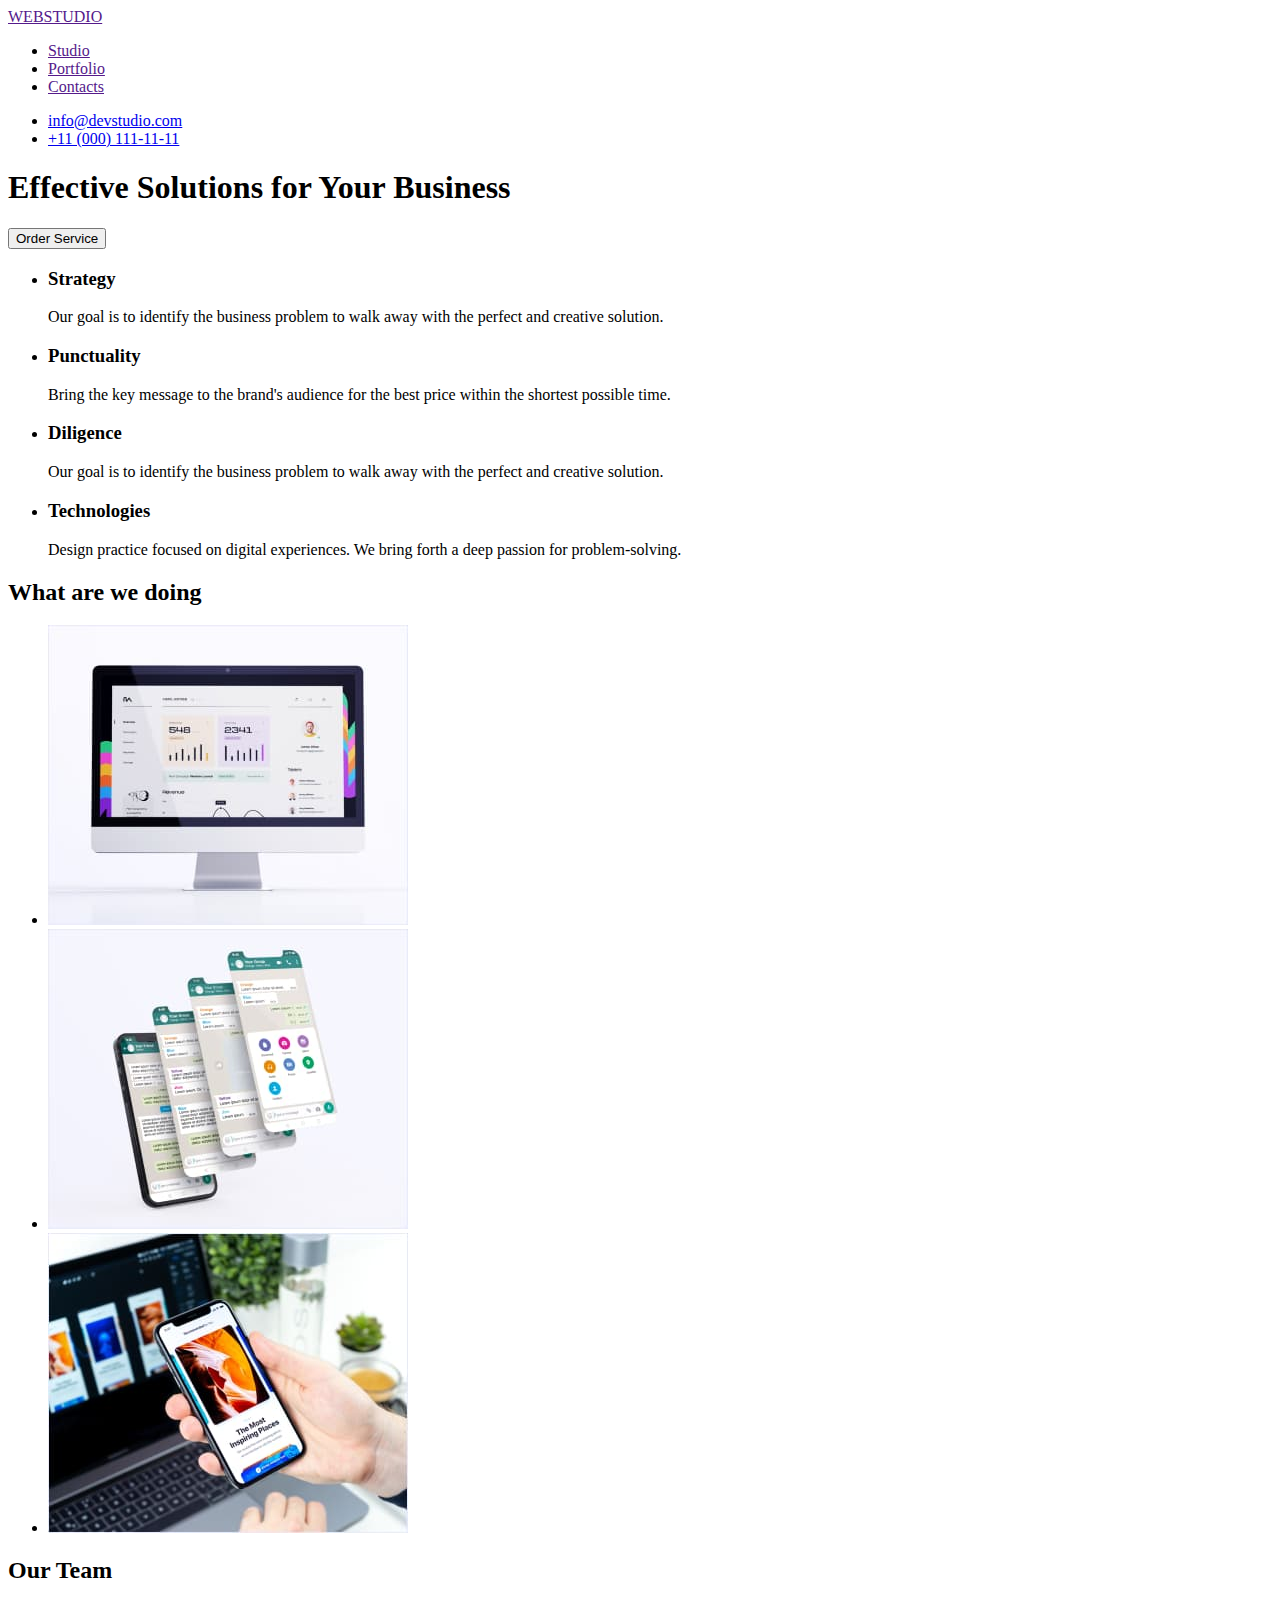
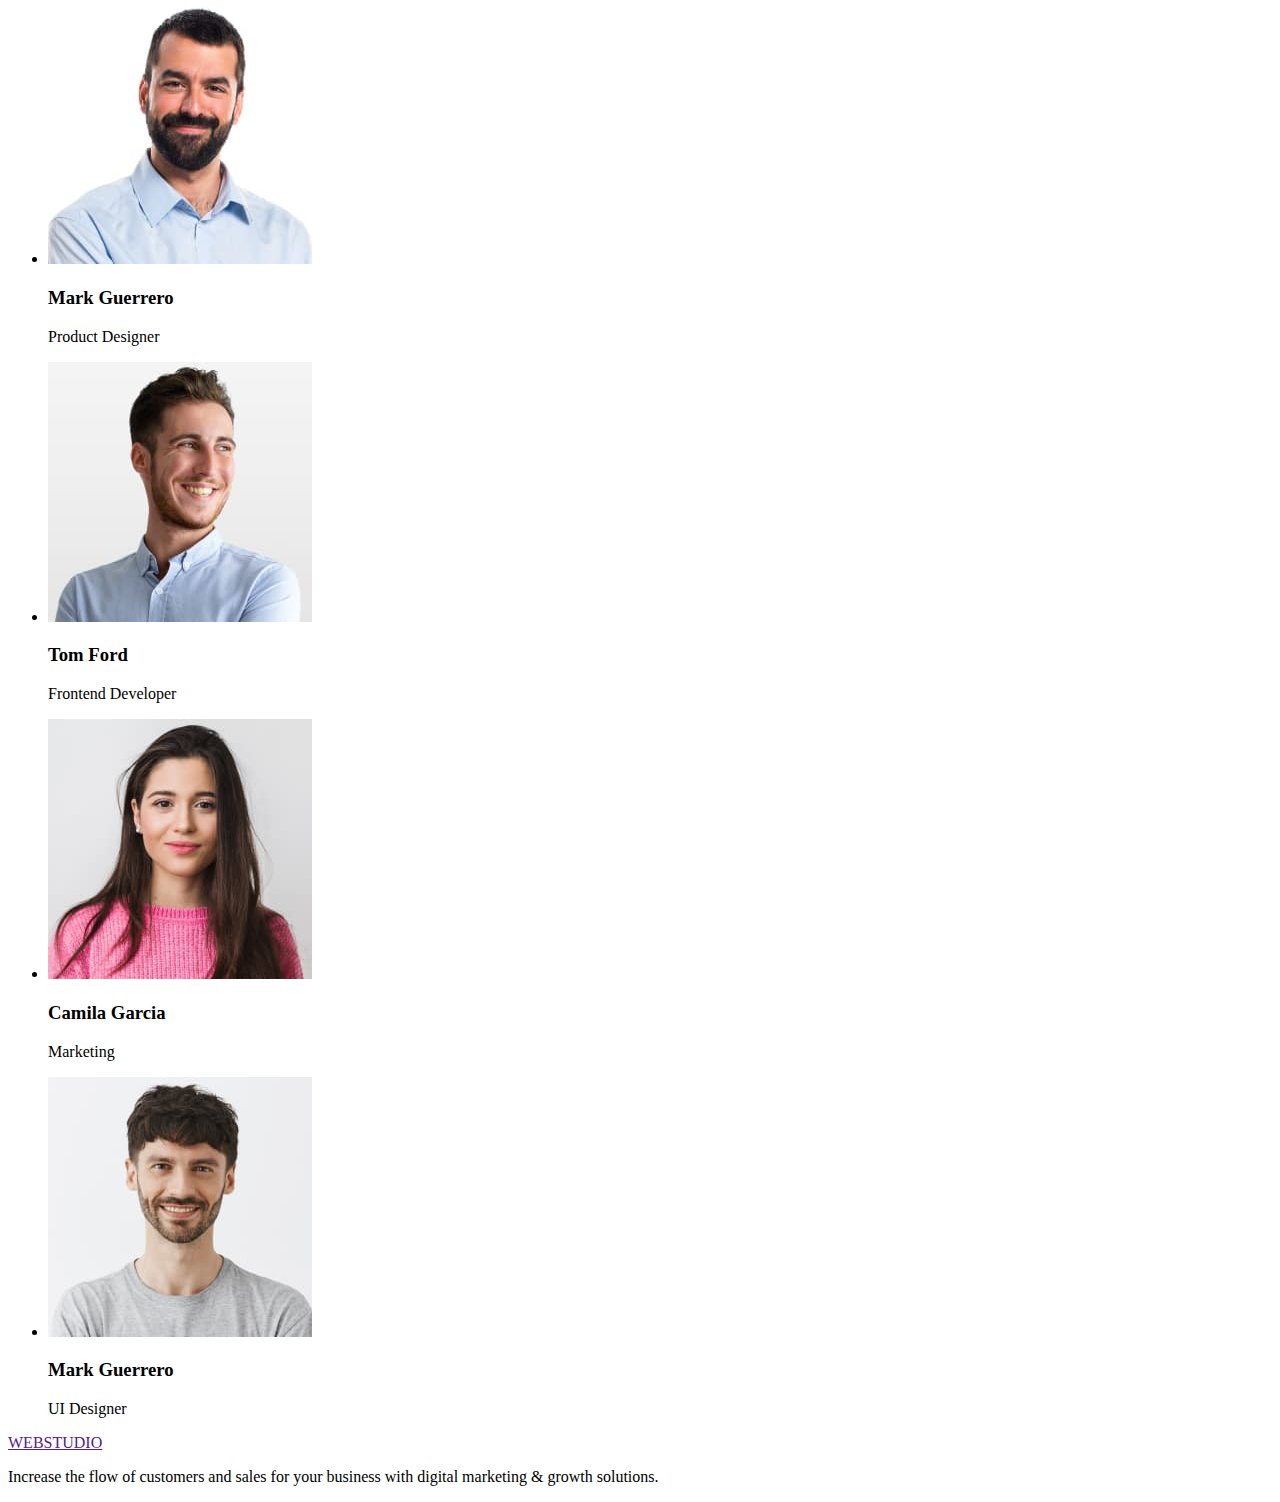
==== index.html @ a6e44396 "скопировала hw1" ====
<!DOCTYPE html>
<html lang="en">
<head>
    <meta charset="UTF-8">
    <meta http-equiv="X-UA-Compatible" content="IE=edge">
    <meta name="viewport" content="width=device-width, initial-scale=1.0">
    <title>WEBSTUDIO</title>
</head>
<body>
    <header>
        <nav>
            <a href="">WEBSTUDIO</a>
            <ul>
                <li><a href="">Studio</a></li>
                <li> <a href="">Portfolio</a></li>
                <li><a href="">Contacts</a></li>
            </ul>
        </nav>
        <ul>
           <li><a href="mailto:info@devstudio.com">info@devstudio.com</a></li>
           <li><a href="tel:+11(000)111-11-11">+11 (000) 111-11-11</a></li> 
        </ul>
    </header>
    <main>
        <section>
            <h1>Effective Solutions for Your Business</h1>
            <button type="button">Order Service</button>
        </section>
        <section>
            <h2 hidden>Quality</h2>
           <ul>
            <li>
                <h3>Strategy</h3>
                <p>Our goal is to identify the business
                    problem to walk away with the perfect and creative solution. </p>
            </li>
            <li>
                <h3>Punctuality</h3>
                <p>Bring the key message to the brand's audience for the best price within the shortest possible time. </p>
            </li>
            <li>
                <h3>Diligence</h3>
                <p>Our goal is to identify the business
                    problem to walk away with the perfect and creative solution. </p>
            </li>
            <li>
                <h3>Technologies</h3>
                <p>Design practice focused on digital experiences. We bring forth a deep passion for problem-solving. </p>
            </li>
           </ul>
        </section>
        <section>
            <h2>What are we doing</h2>
            <ul>
                <li> <img src="./images/img.jpg" alt="computer"  width="360" height="300" > </li>
                <li> <img src="./images/img1.jpg" alt="phone"    width="360" height="300" > </li>
                <li> <img src="./images/img2.jpg" alt="devices"  width="360" height="300" > </li>
            </ul>
        </section>
        <section>
            <h2>Our Team </h2>
            <ul>
                <li><img src="./images/img3.jpg" alt="Photo by Mark Guerrero" width="264" height="260">
                <h3>Mark Guerrero</h3> <p>Product Designer</p></li>
                <li><img src="./images/img4.jpg" alt="Photo by Tom Ford" width="264" height="260"> 
                <h3>Tom Ford</h3> <p>Frontend Developer</p></li>
                <li><img src="./images/img5.jpg" alt="Photo by Camila Garcia" width="264" height="260">
                <h3>Camila Garcia</h3> <p>Marketing</p></li>
                <li><img src="./images/img6.jpg" alt="Photo by Mark Guerrero" width="264" height="260">
                <h3>Mark Guerrero</h3> <p>UI Designer</p></li>
            </ul>
        </section>
    </main>
    <footer>
        <a href="">WEBSTUDIO</a>
        <p>Increase the flow of customers and sales for your business with digital marketing & growth solutions.</p>
    </footer>
</body>
</html>
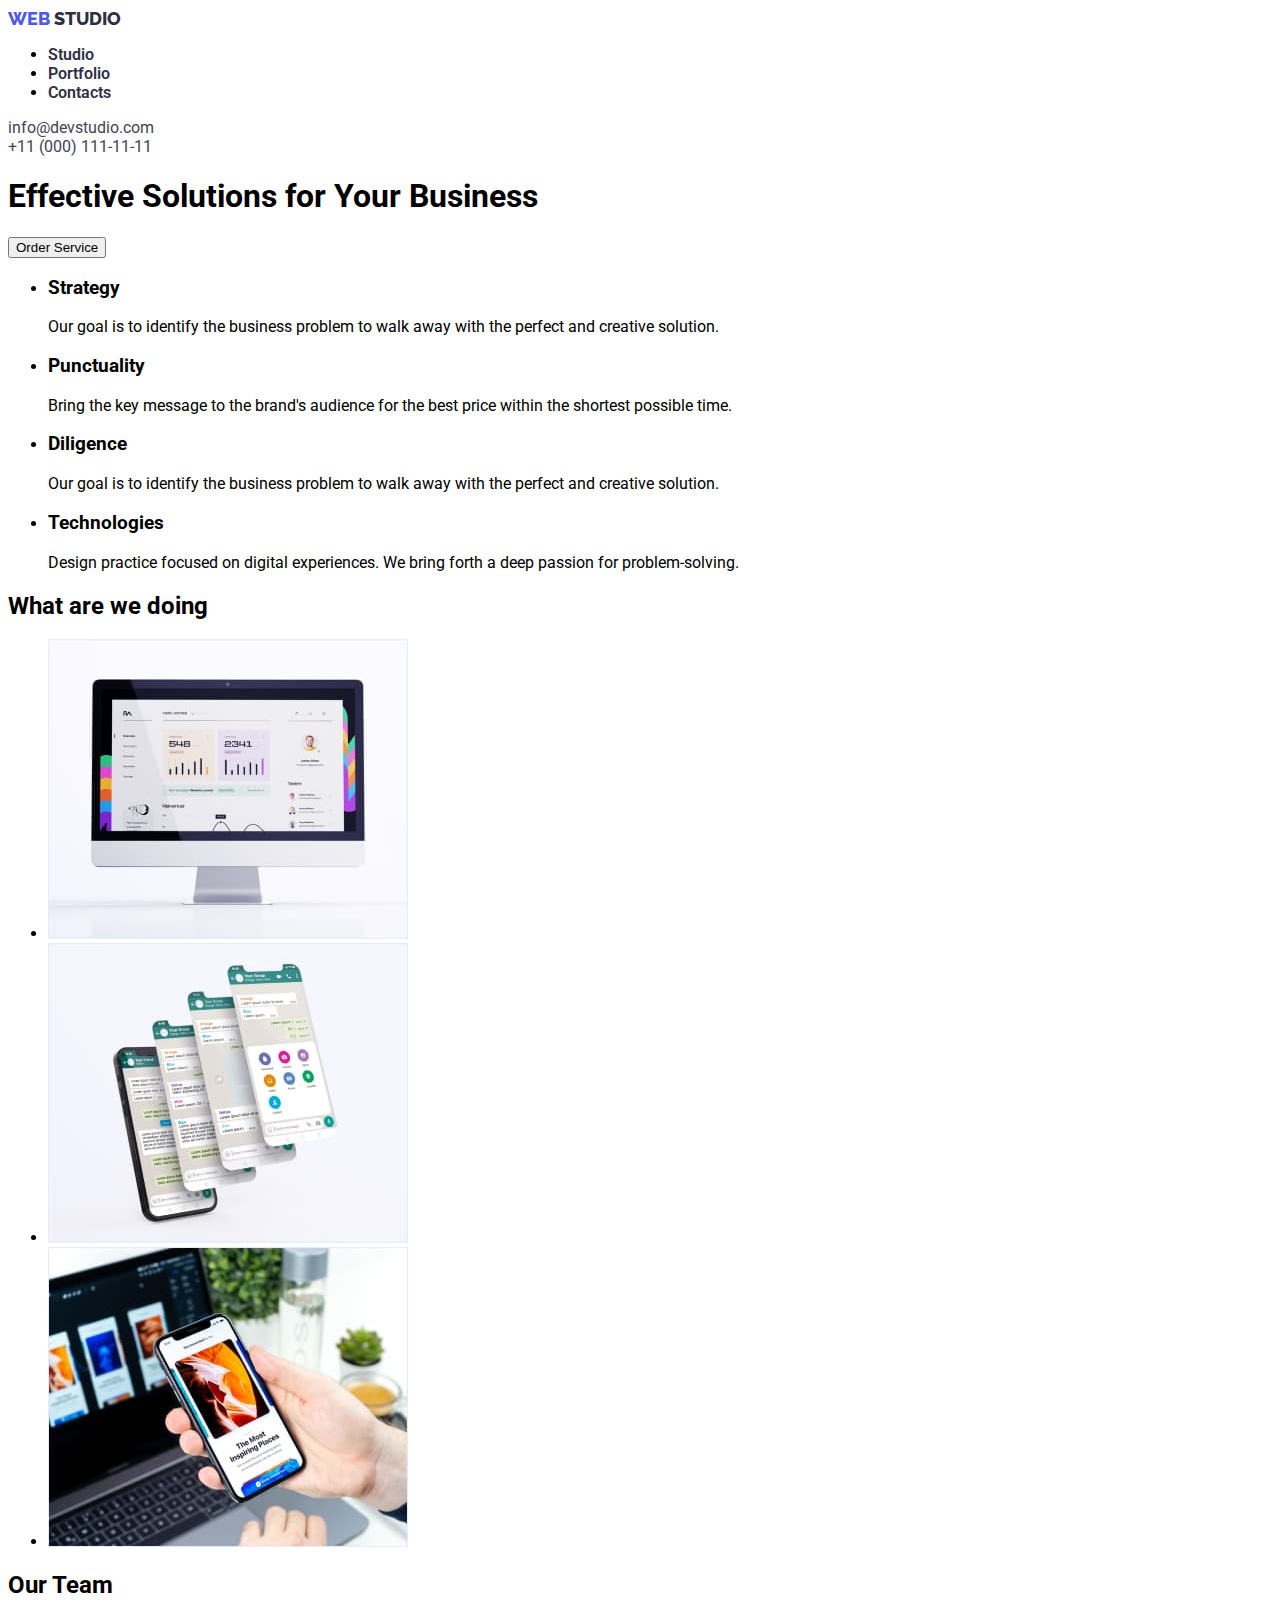
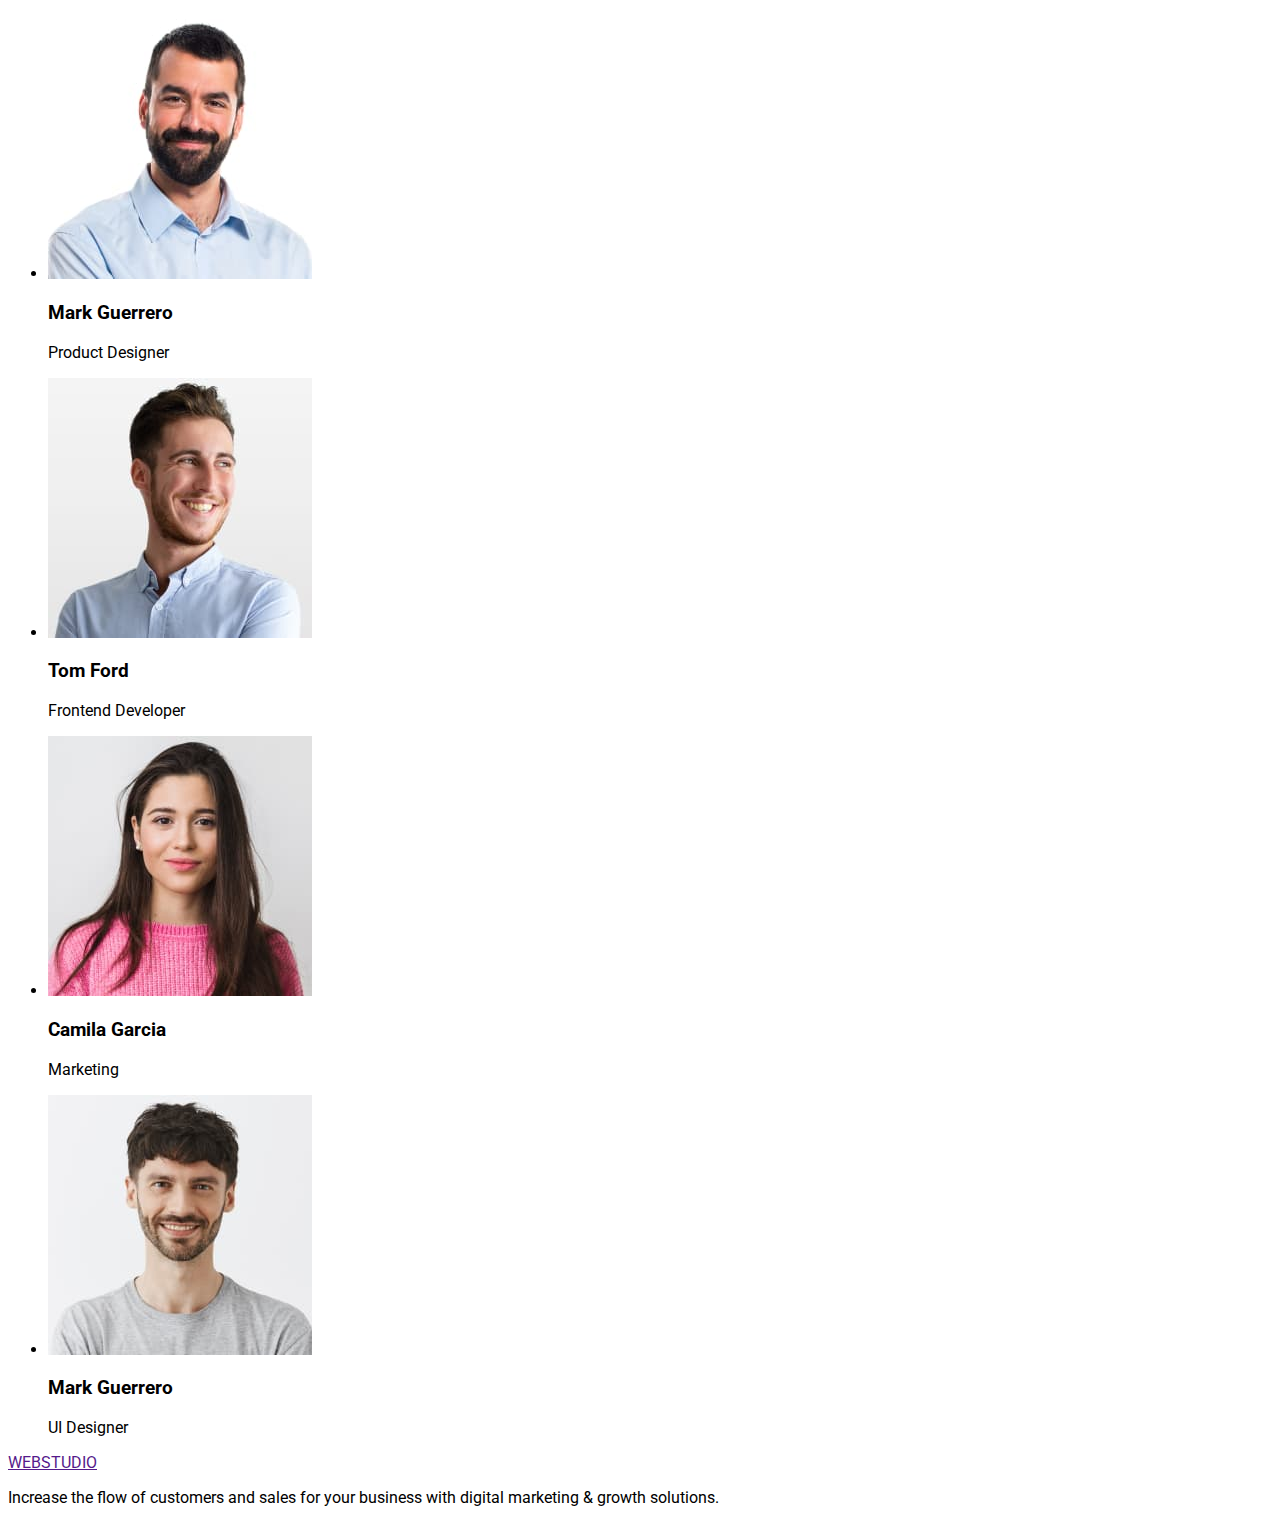
==== commit 09348033: "Создание css файла" ====
--- a/index.html
+++ b/index.html
@@ -5,25 +5,29 @@
     <meta http-equiv="X-UA-Compatible" content="IE=edge">
     <meta name="viewport" content="width=device-width, initial-scale=1.0">
     <title>WEBSTUDIO</title>
+    <link rel="stylesheet" href="./css/styles.css">
+    <link rel="preconnect" href="https://fonts.googleapis.com">
+<link rel="preconnect" href="https://fonts.gstatic.com" crossorigin>
+<link href="https://fonts.googleapis.com/css2?family=Raleway:wght@700&family=Roboto:wght@400;700&display=swap" rel="stylesheet">
 </head>
 <body>
     <header>
-        <nav>
-            <a href="">WEBSTUDIO</a>
-            <ul>
-                <li><a href="">Studio</a></li>
-                <li> <a href="">Portfolio</a></li>
-                <li><a href="">Contacts</a></li>
+        <nav >
+            <a href="" class="navigation-link"><span class="accent">WEB</span> STUDIO</a>
+            <ul >
+                <li><a href="" class="navigation">Studio</a></li>
+                <li> <a href="" class="navigation">Portfolio</a></li>
+                <li><a href="" class="navigation">Contacts</a></li>
             </ul>
-        </nav>
-        <ul>
-           <li><a href="mailto:info@devstudio.com">info@devstudio.com</a></li>
-           <li><a href="tel:+11(000)111-11-11">+11 (000) 111-11-11</a></li> 
+        </nav
+        <ul class="mail">
+           <li><a href="mailto:info@devstudio.com" class="mail-link">info@devstudio.com</a></li>
+           <li><a href="tel:+11(000)111-11-11" class="mail-link">+11 (000) 111-11-11</a></li> 
         </ul>
     </header>
     <main>
-        <section>
-            <h1>Effective Solutions for Your Business</h1>
+        <section class="primary">
+            <h1 class="primary-tittle">Effective Solutions for Your Business</h1>
             <button type="button">Order Service</button>
         </section>
         <section>
--- a/css/styles.css
+++ b/css/styles.css
@@ -0,0 +1,49 @@
+:root{
+    --background-color:#FFFFFF;
+    --primary-color: #2E2F42;
+    --secondary-color:#434455;
+}
+
+
+
+body{
+    font-family: 'Roboto', sans-serif;
+background-color: var(--background-color);
+list-style: none;
+}
+.navigation{
+font-weight: 600;
+font-size: 16px;
+line-height: 1,5;
+color: var(--primary-color);
+list-style: none;
+text-decoration: none;
+}
+.navigation-link{
+    font-family: 'Raleway';
+    font-weight: 800;
+    font-size: 18px;
+    line-height: 1,3;
+    color: var(--primary-color);
+    text-decoration: none;
+}
+.accent{
+    font-family: 'Raleway';
+    font-weight: 800;
+    font-size: 18px;
+    line-height: 1,3;
+    color: #4D5AE5;
+}
+.mail-link{
+    font-weight: 400;
+font-size: 16px;
+line-height: 1,5px;
+color: var(--secondary-color);
+text-decoration: none;
+}
+.primary>.primary-tittle:{
+    color: var(--background-color);
+    font-weight: 600;
+font-size: 56px;
+line-height: 1,07;
+}
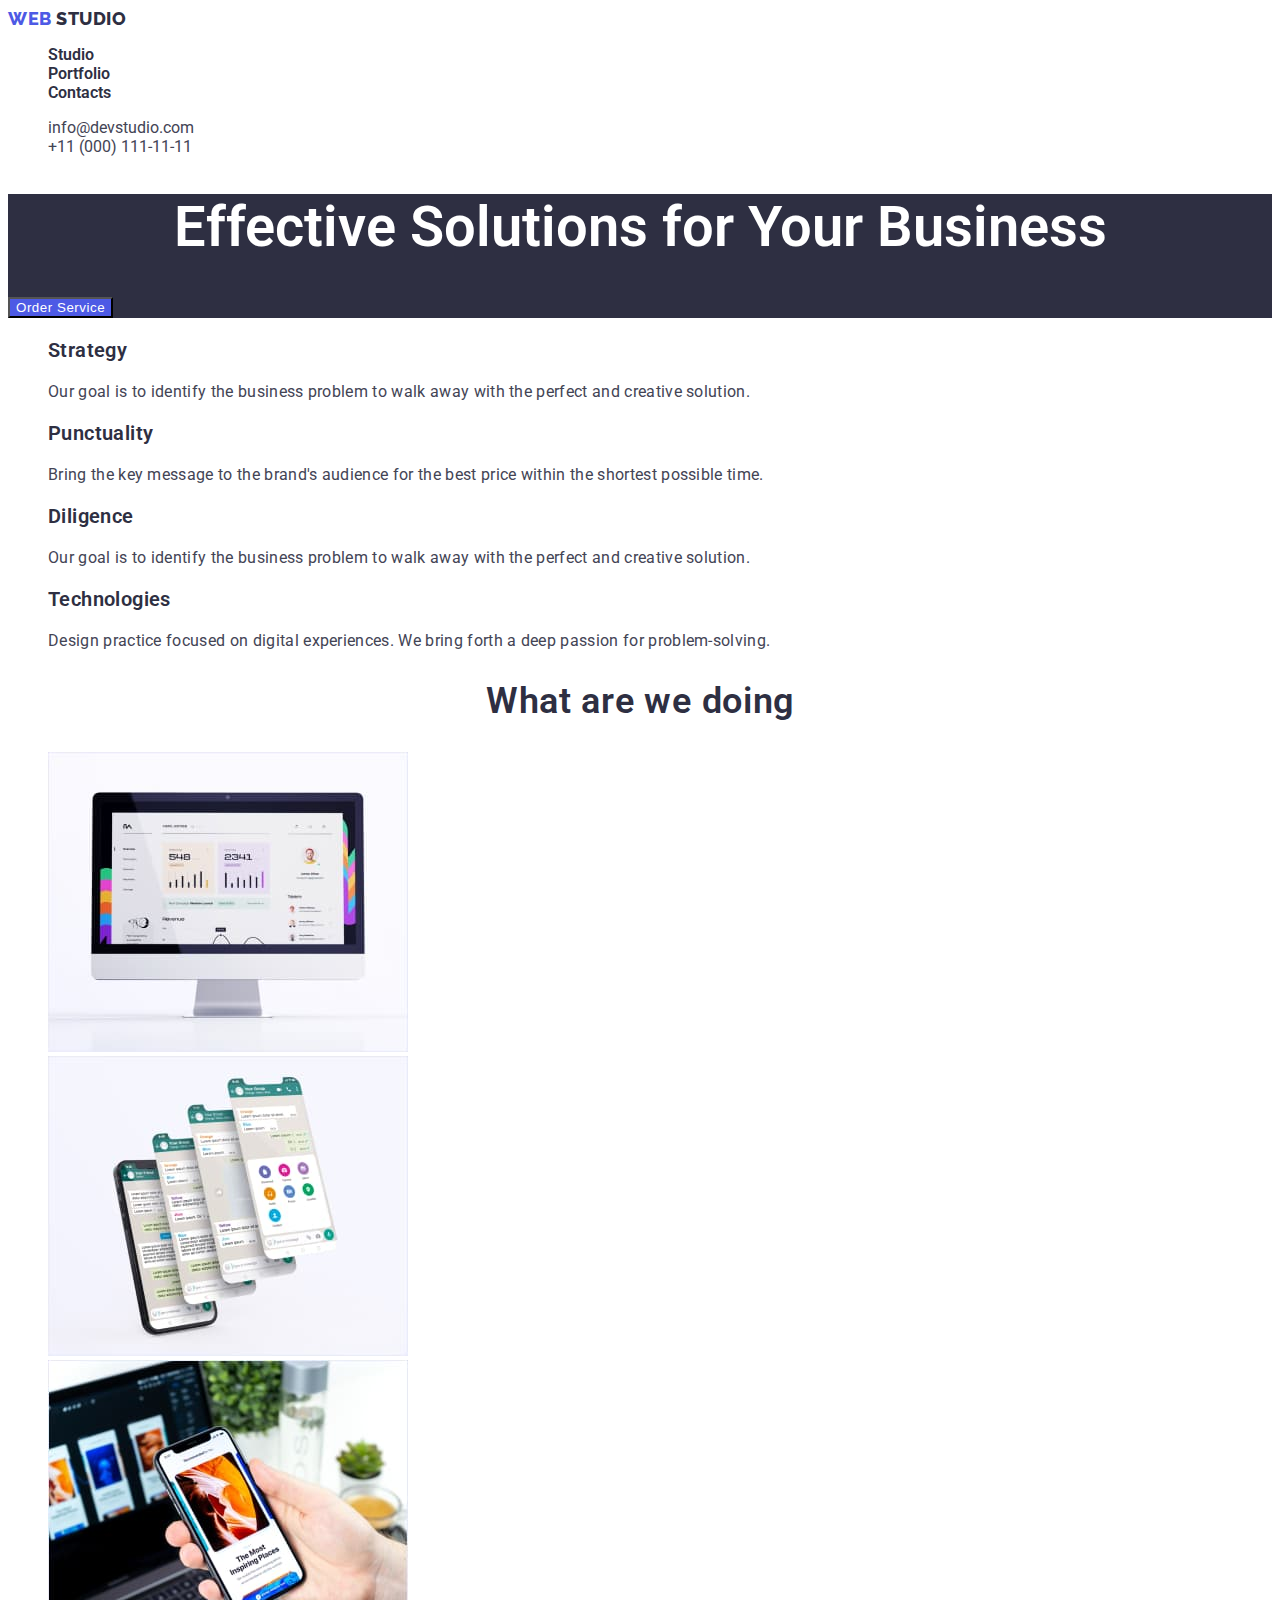
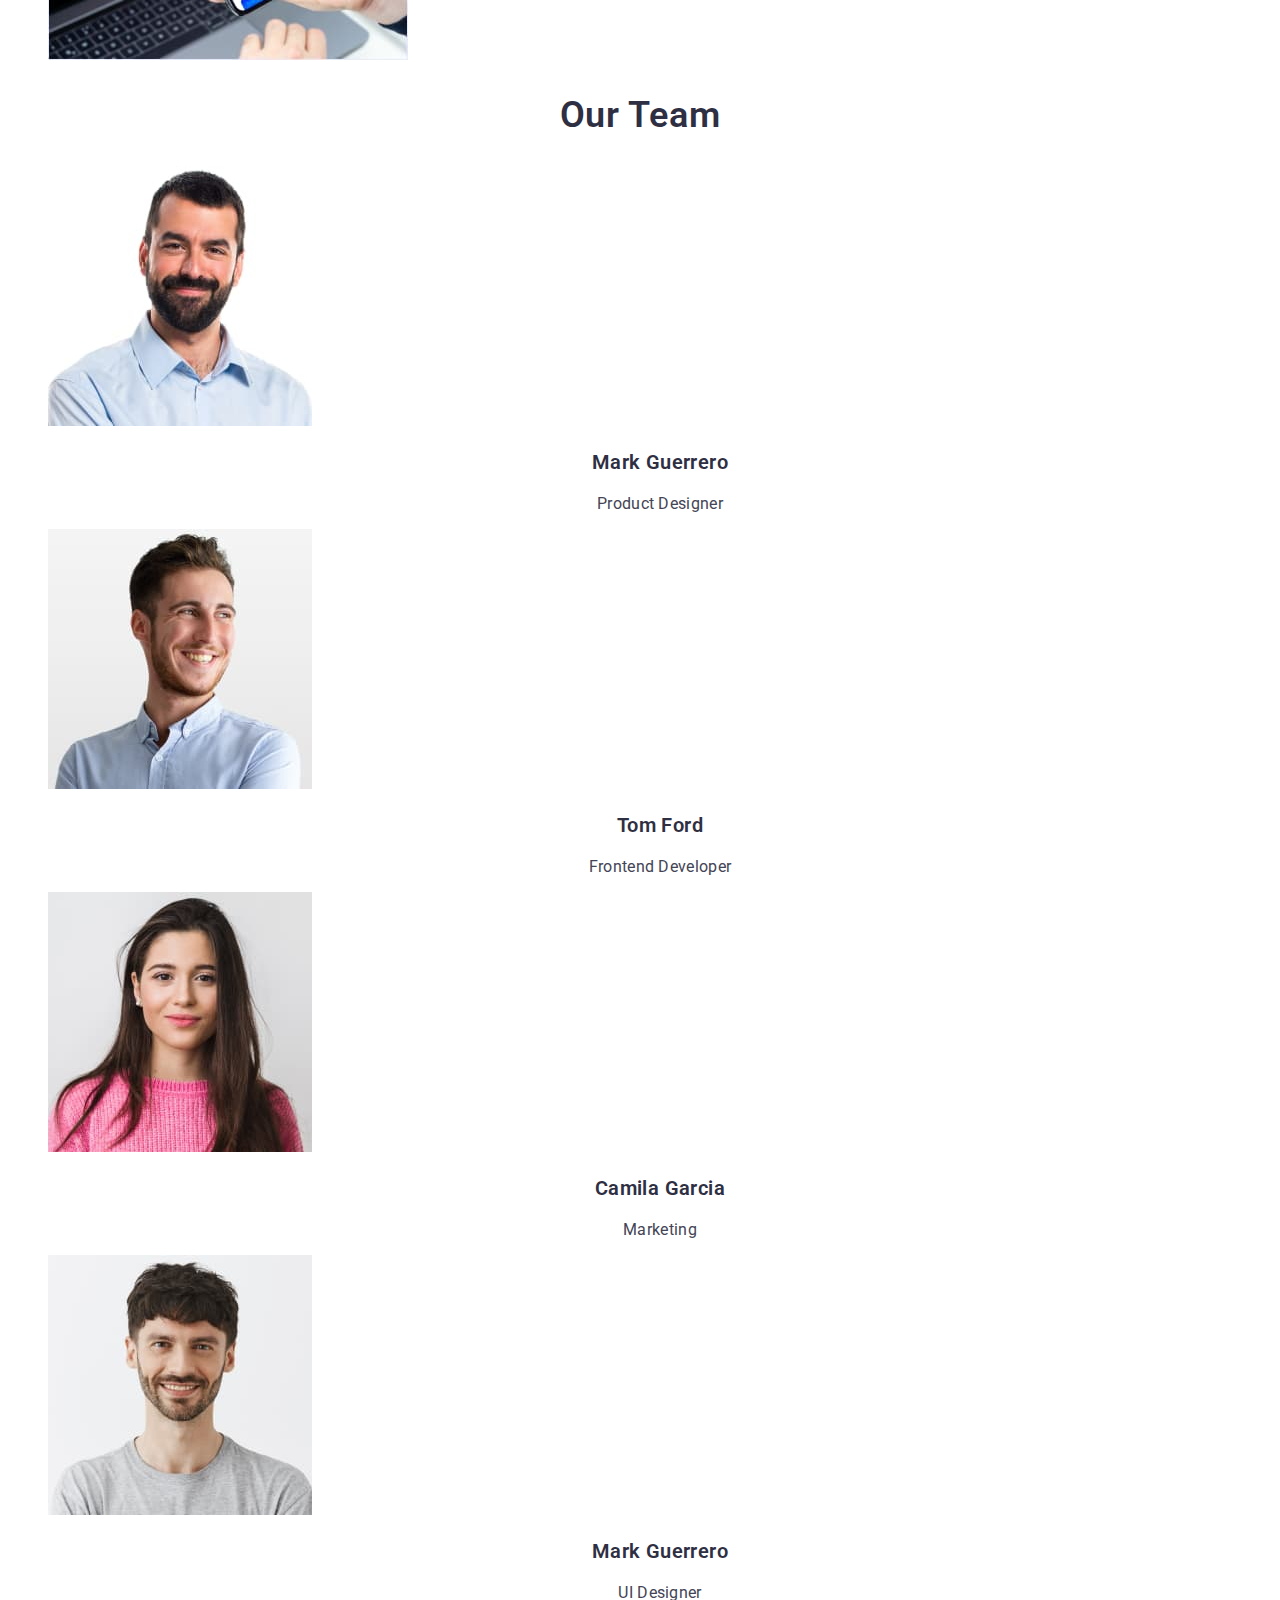
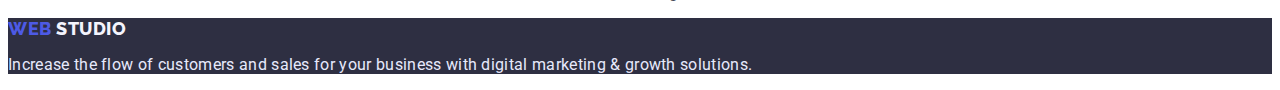
==== commit a3f49bdf: "added colors and fonts" ====
--- a/index.html
+++ b/index.html
@@ -15,12 +15,12 @@
         <nav >
             <a href="" class="navigation-link"><span class="accent">WEB</span> STUDIO</a>
             <ul >
-                <li><a href="" class="navigation">Studio</a></li>
-                <li> <a href="" class="navigation">Portfolio</a></li>
-                <li><a href="" class="navigation">Contacts</a></li>
+                <li ><a href="" class="navigation">Studio</a></li>
+                <li > <a href="" class="navigation">Portfolio</a></li>
+                <li ><a href=""class="navigation">Contacts</a></li>
             </ul>
-        </nav
-        <ul class="mail">
+        </nav>
+        <ul class="mail" >
            <li><a href="mailto:info@devstudio.com" class="mail-link">info@devstudio.com</a></li>
            <li><a href="tel:+11(000)111-11-11" class="mail-link">+11 (000) 111-11-11</a></li> 
         </ul>
@@ -32,7 +32,7 @@
         </section>
         <section>
             <h2 hidden>Quality</h2>
-           <ul>
+           <ul class="abilities">
             <li>
                 <h3>Strategy</h3>
                 <p>Our goal is to identify the business
@@ -55,7 +55,7 @@
         </section>
         <section>
             <h2>What are we doing</h2>
-            <ul>
+            <ul class="list">
                 <li> <img src="./images/img.jpg" alt="computer"  width="360" height="300" > </li>
                 <li> <img src="./images/img1.jpg" alt="phone"    width="360" height="300" > </li>
                 <li> <img src="./images/img2.jpg" alt="devices"  width="360" height="300" > </li>
@@ -63,7 +63,7 @@
         </section>
         <section>
             <h2>Our Team </h2>
-            <ul>
+            <ul class="list". >
                 <li><img src="./images/img3.jpg" alt="Photo by Mark Guerrero" width="264" height="260">
                 <h3>Mark Guerrero</h3> <p>Product Designer</p></li>
                 <li><img src="./images/img4.jpg" alt="Photo by Tom Ford" width="264" height="260"> 
@@ -75,9 +75,9 @@
             </ul>
         </section>
     </main>
-    <footer>
-        <a href="">WEBSTUDIO</a>
-        <p>Increase the flow of customers and sales for your business with digital marketing & growth solutions.</p>
+    <footer class="end">
+        <a href="" class="logo"><span class="accent-footer">WEB</span> STUDIO</a>
+        <p class="text">Increase the flow of customers and sales for your business with digital marketing & growth solutions.</p>
     </footer>
 </body>
 </html>--- a/css/styles.css
+++ b/css/styles.css
@@ -9,14 +9,17 @@
 body{
     font-family: 'Roboto', sans-serif;
 background-color: var(--background-color);
-list-style: none;
+
 }
+li{
+    list-style: none;
+}
+/* header */
 .navigation{
 font-weight: 600;
 font-size: 16px;
 line-height: 1,5;
 color: var(--primary-color);
-list-style: none;
 text-decoration: none;
 }
 .navigation-link{
@@ -26,6 +29,7 @@
     line-height: 1,3;
     color: var(--primary-color);
     text-decoration: none;
+    letter-spacing: 0.03em;
 }
 .accent{
     font-family: 'Raleway';
@@ -33,17 +37,93 @@
     font-size: 18px;
     line-height: 1,3;
     color: #4D5AE5;
+    letter-spacing: 0.03em;
 }
 .mail-link{
-    font-weight: 400;
 font-size: 16px;
 line-height: 1,5px;
 color: var(--secondary-color);
 text-decoration: none;
 }
-.primary>.primary-tittle:{
+/* main */
+.primary{
+    background-color: var(--primary-color);
+}
+.primary>.primary-tittle{
     color: var(--background-color);
     font-weight: 600;
 font-size: 56px;
 line-height: 1,07;
+text-align: center;
 }
+.primary button{
+    color: var(--background-color);
+    background-color: #4D5AE5;
+    letter-spacing: 0.04em;
+    cursor: pointer;
+}
+.abilities h3{
+    color: #2E2F42;
+    font-weight: 600;
+font-size: 20px;
+line-height: 1,2;
+letter-spacing: 0.02em;
+
+}
+.abilities p{
+    color:var(--secondary-color);
+    font-size: 16px;
+    line-height: 1,5;
+    letter-spacing: 0.02em;
+    
+}
+h2{
+    color: var(--primary-color);
+    font-weight: 600;
+font-size: 36px;
+line-height: 1,11;
+text-align: center;
+letter-spacing: 0.02em;
+}
+.list h3{
+    color: var(--primary-color);
+    font-weight: 600;
+font-size: 20px;
+line-height: 1,2;
+text-align: center;
+letter-spacing: 0.02em;
+}
+.list p{
+    color: var(--secondary-color);
+    font-size: 16px;
+line-height: 1,5;
+text-align: center;
+letter-spacing: 0.02em;
+}
+/* footer */
+.end{
+    background-color: var(--primary-color);
+}
+.logo{
+        color: #F4F4FD;
+    font-family: 'Raleway';
+font-weight: 800;
+font-size: 18px;
+line-height: 1,16;
+letter-spacing: 0.03em;
+text-decoration: none;
+}
+.accent-footer{
+    color: #4D5AE5;
+    font-family: 'Raleway';
+font-weight: 800;
+font-size: 18px;
+line-height: 1,16;
+letter-spacing: 0.03em;
+}
+.text{
+    font-size: 16px;
+line-height: 1,5;
+letter-spacing: 0.02em;
+color: #E7E9FC;
+}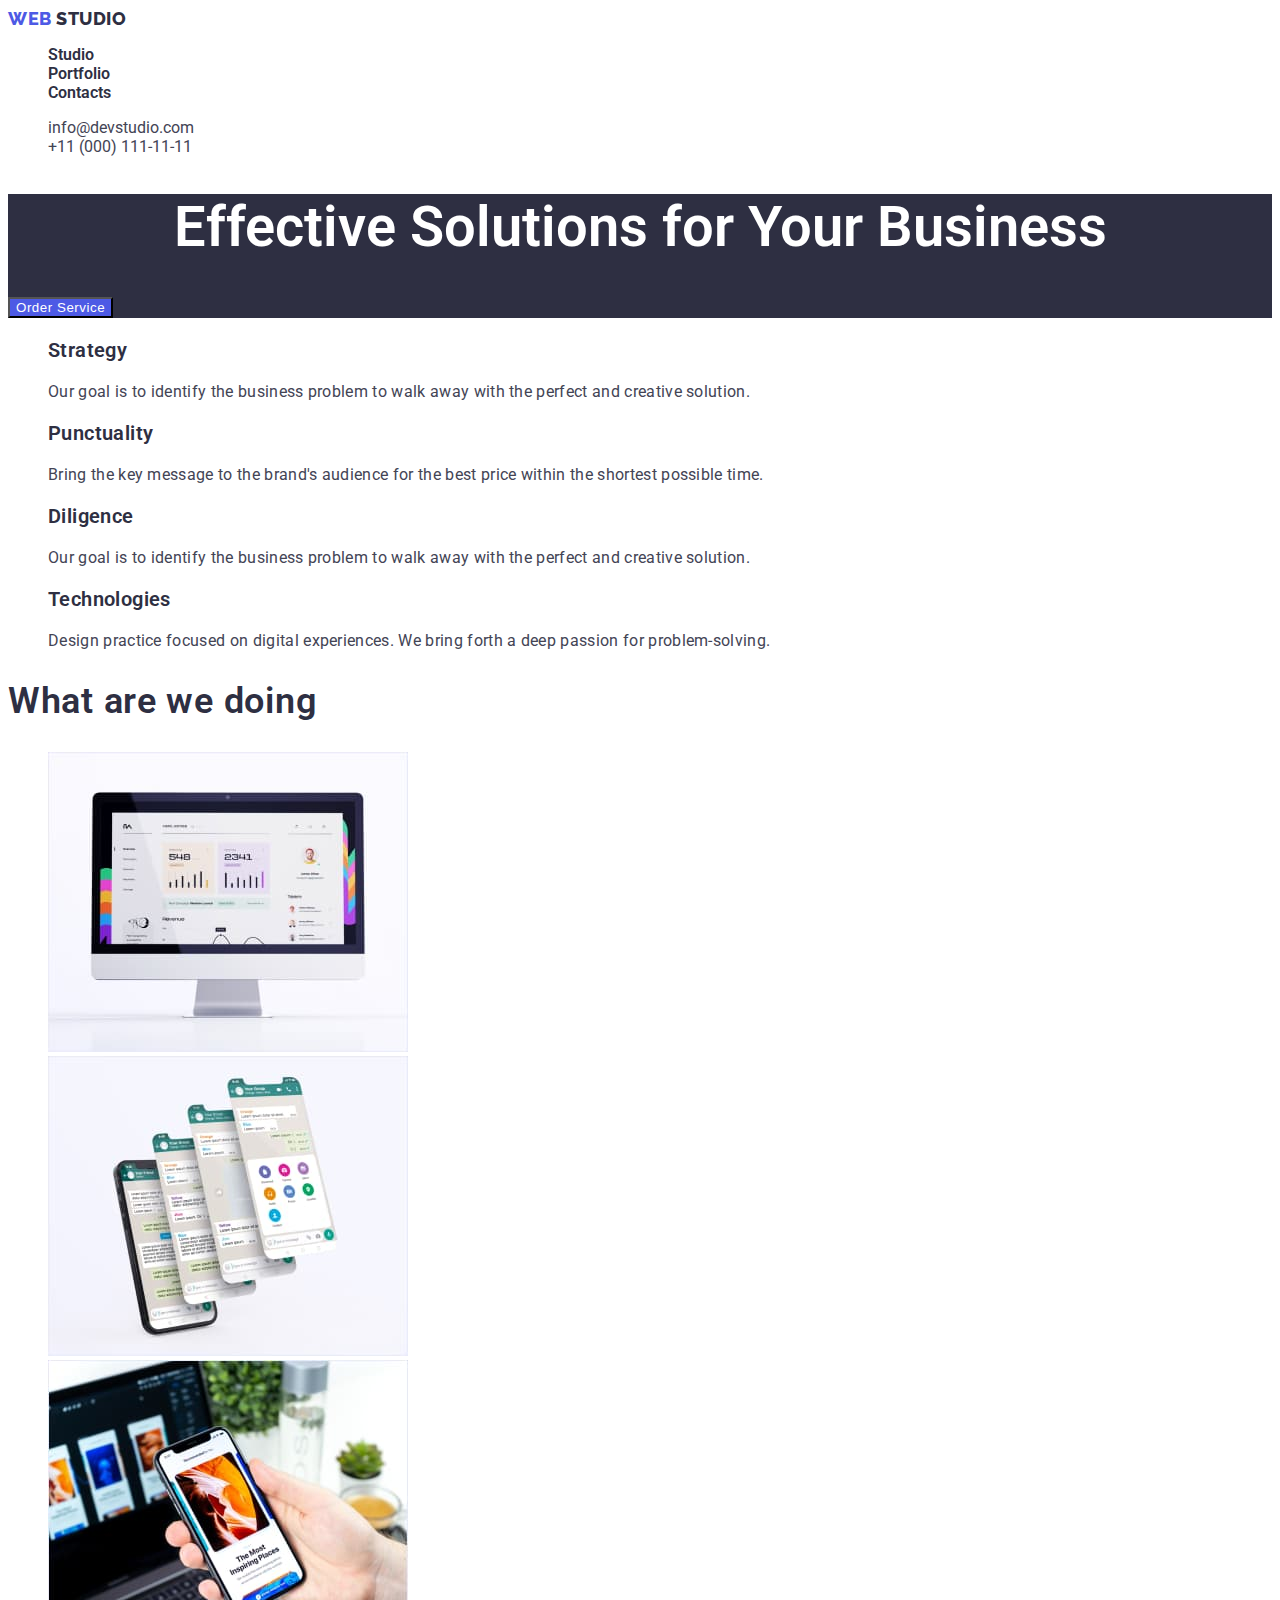
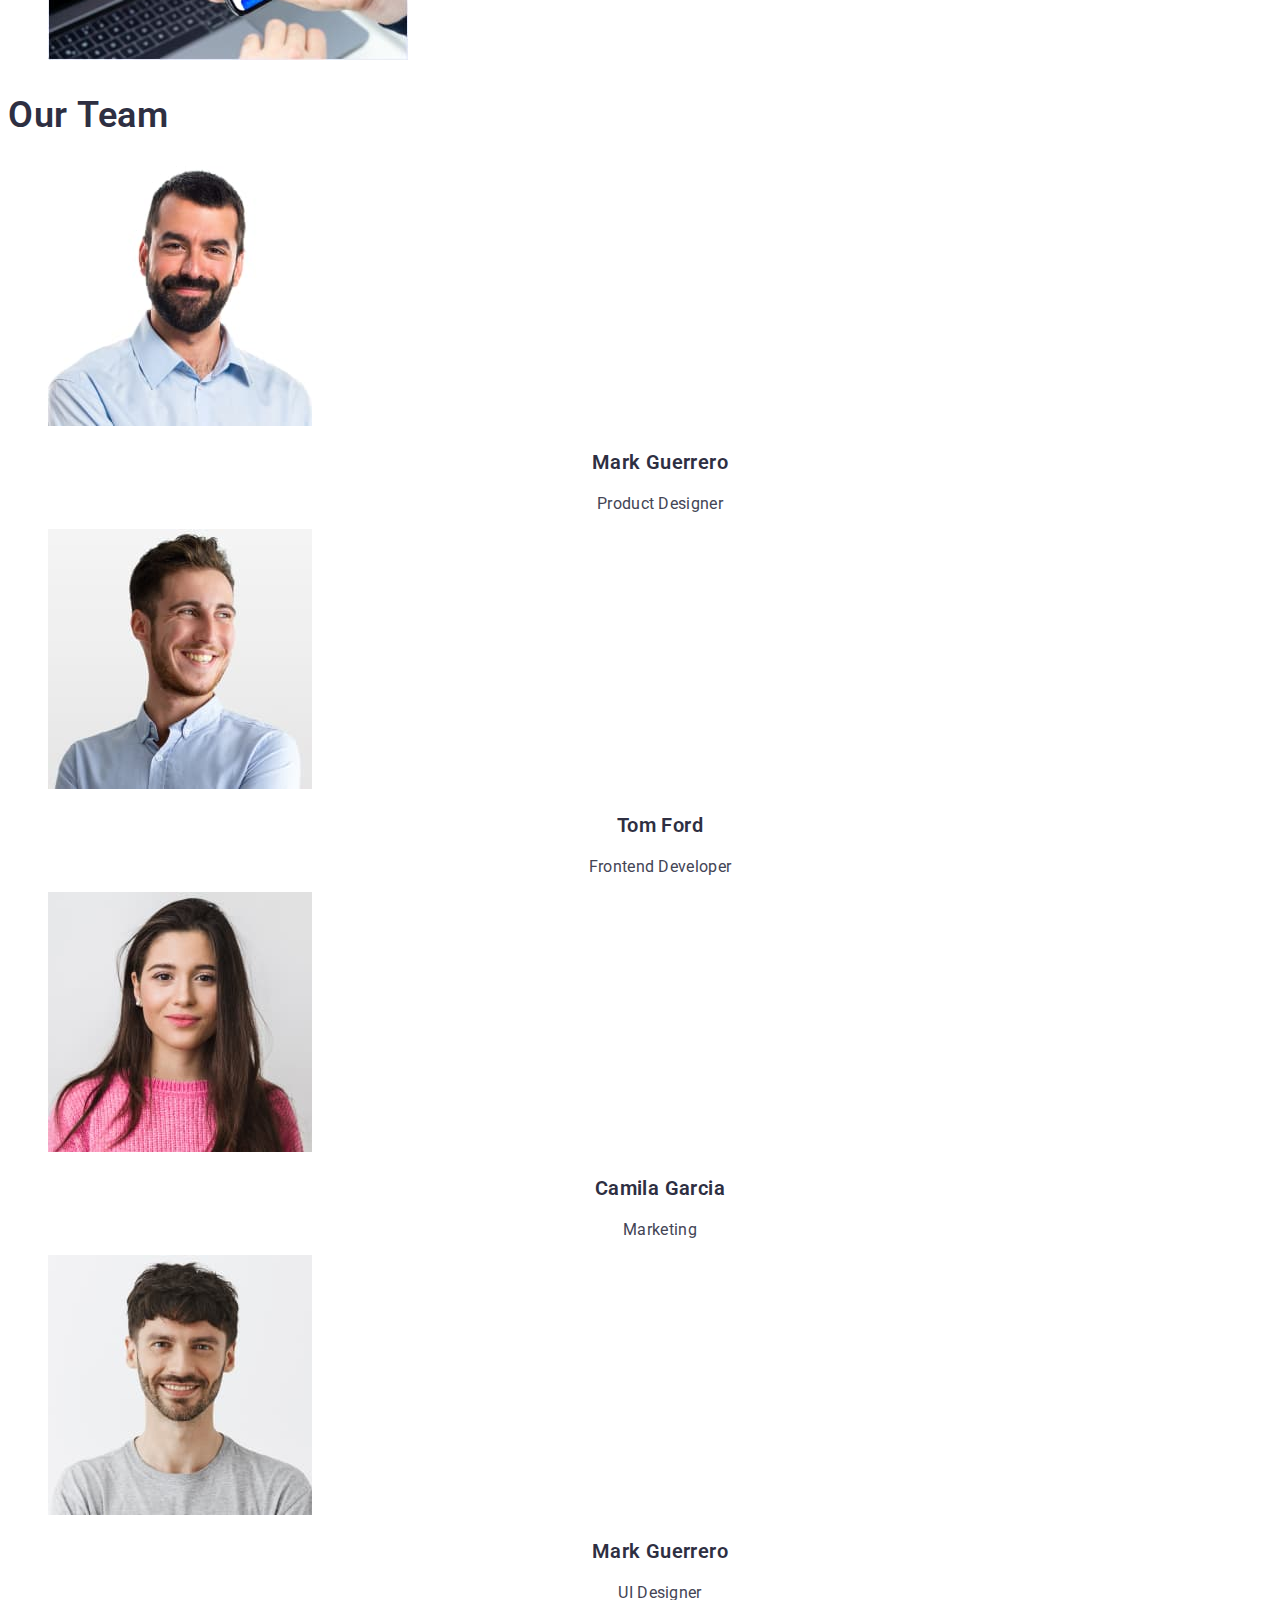
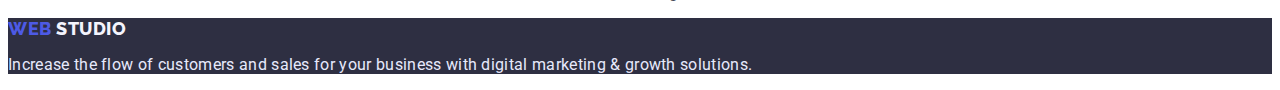
==== commit 5ee6cf12: "add styles" ====
--- a/index.html
+++ b/index.html
@@ -16,8 +16,8 @@
             <a href="" class="navigation-link"><span class="accent">WEB</span> STUDIO</a>
             <ul >
                 <li ><a href="" class="navigation">Studio</a></li>
-                <li > <a href="" class="navigation">Portfolio</a></li>
-                <li ><a href=""class="navigation">Contacts</a></li>
+                <li > <a href="./portfolio.html" class="navigation">Portfolio</a></li>
+                <li ><a href="" class="navigation">Contacts</a></li>
             </ul>
         </nav>
         <ul class="mail" >
--- a/css/styles.css
+++ b/css/styles.css
@@ -80,10 +80,10 @@
 h2{
     color: var(--primary-color);
     font-weight: 600;
-font-size: 36px;
-line-height: 1,11;
-text-align: center;
-letter-spacing: 0.02em;
+    font-size: 36px;
+    line-height: 1,11;
+    /* text-align: center; */
+    letter-spacing: 0.02em;
 }
 .list h3{
     color: var(--primary-color);
@@ -126,4 +126,36 @@
 line-height: 1,5;
 letter-spacing: 0.02em;
 color: #E7E9FC;
+}
+/* Portfolio */
+.btn{
+    color: #4D5AE5;
+    background: #F4F4FD;;
+    font-weight: 600;
+    font-size: 16px;
+    line-height: 1,5;
+    text-align: center;
+    letter-spacing: 0.04em;
+    cursor: pointer;
+    
+}
+.btn:hover, .btn:focus{
+    background: #4D5AE5;
+    color: var(--background-color);
+}
+.images-list>.list-tittle{
+    color: var(--primary-color);
+    font-weight: 600;
+font-size: 20px;
+line-height: 1,2;
+letter-spacing: 0.02em;
+
+}
+.list-text{
+    color: var(--secondary-color);
+    font-weight: 400;
+font-size: 16px;
+line-height: 1,5;
+letter-spacing: 0.02em;
+
 }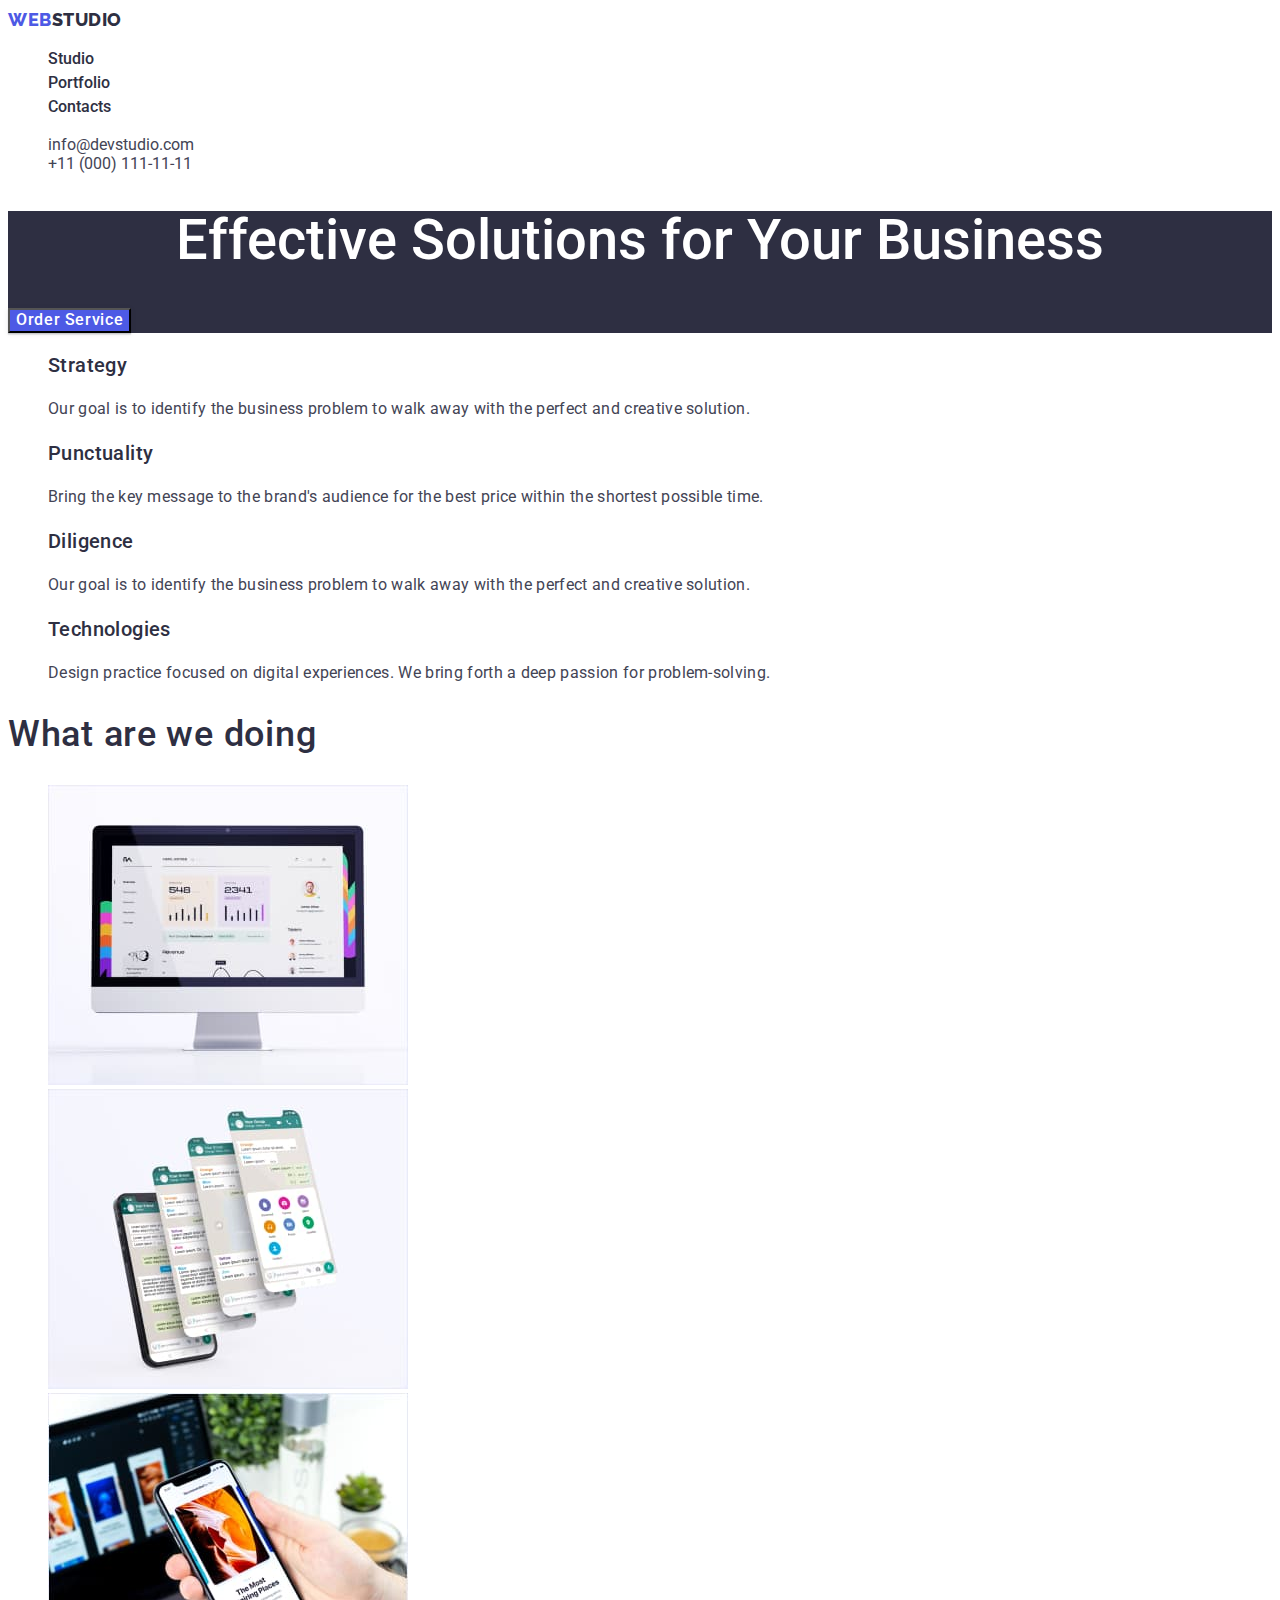
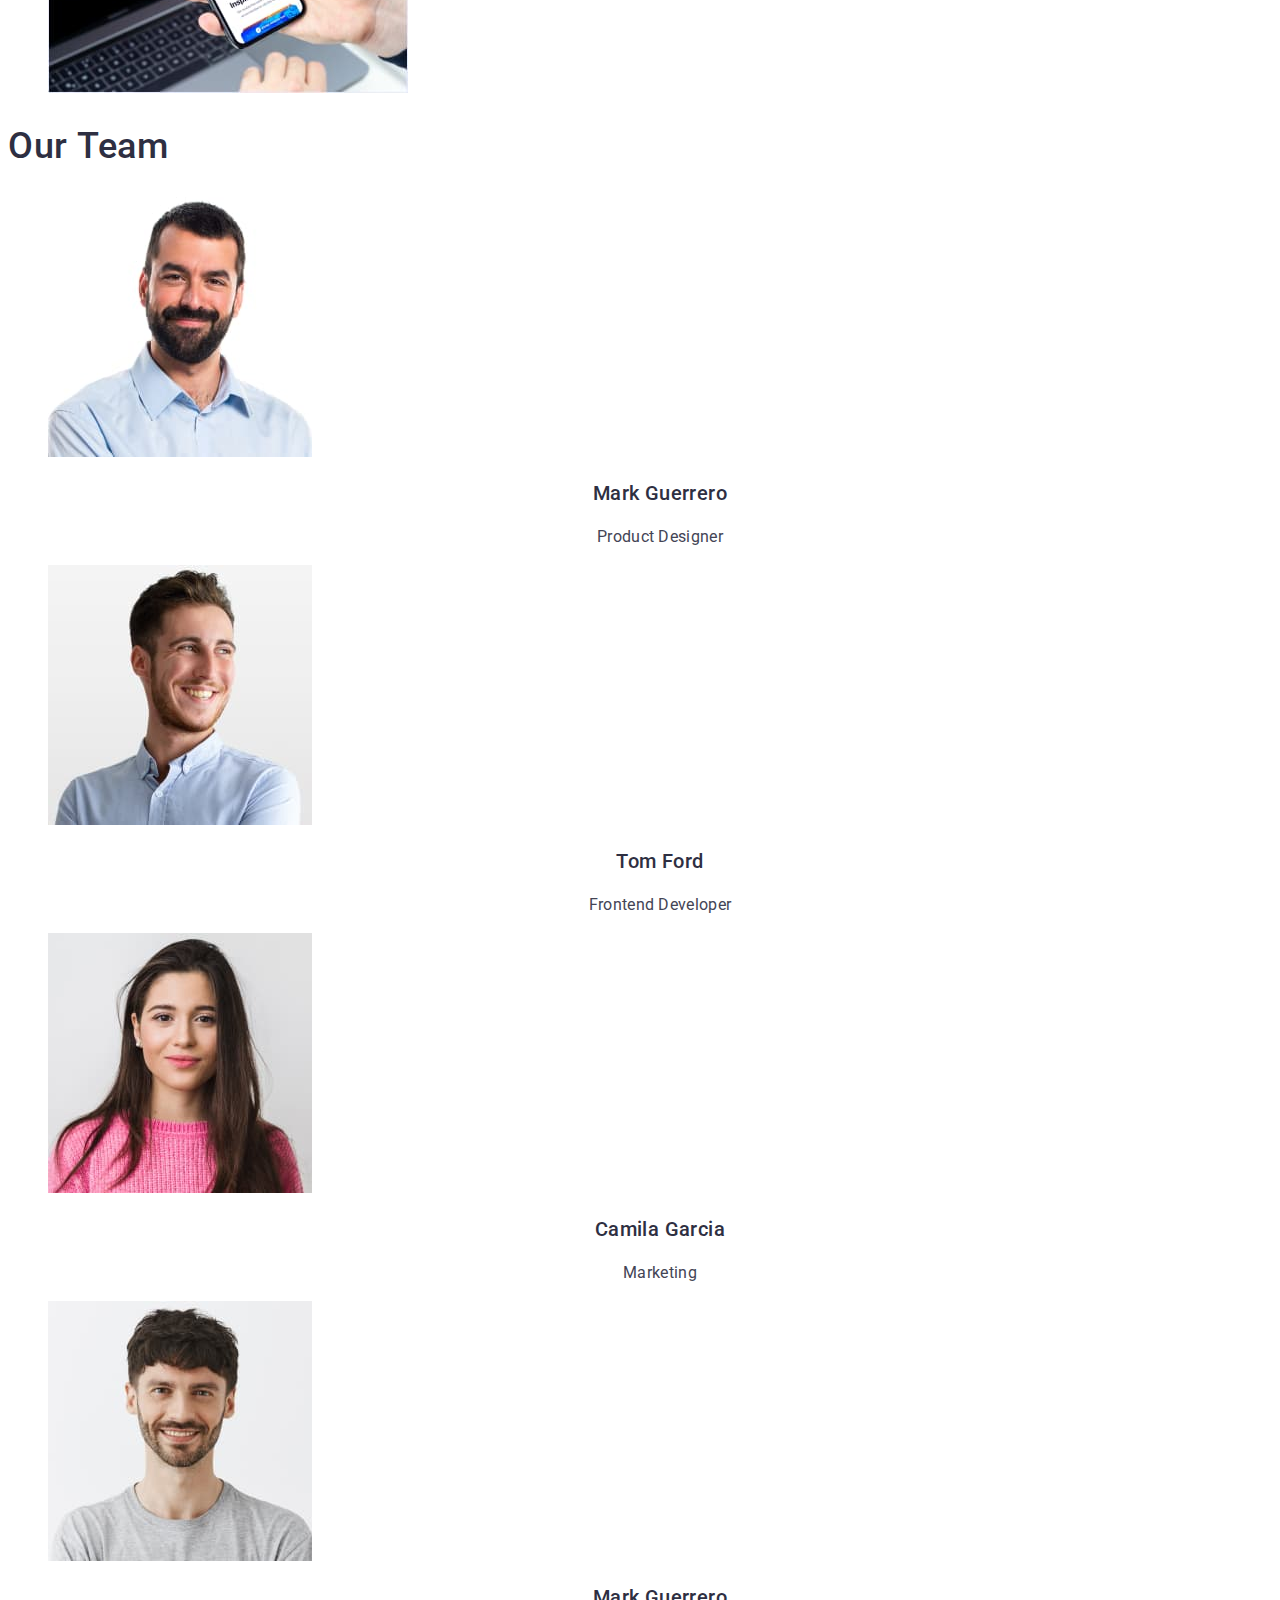
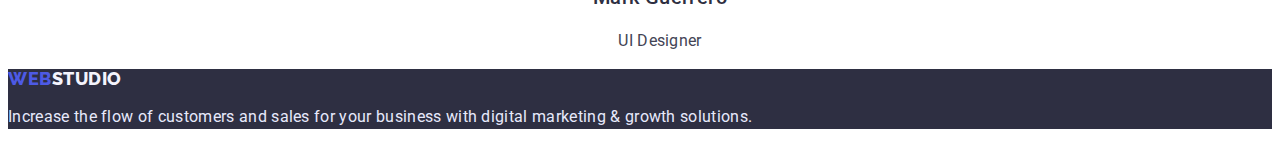
==== commit 0eee1b9f: "corrected" ====
--- a/index.html
+++ b/index.html
@@ -7,13 +7,12 @@
     <title>WEBSTUDIO</title>
     <link rel="stylesheet" href="./css/styles.css">
     <link rel="preconnect" href="https://fonts.googleapis.com">
-<link rel="preconnect" href="https://fonts.gstatic.com" crossorigin>
-<link href="https://fonts.googleapis.com/css2?family=Raleway:wght@700&family=Roboto:wght@400;700&display=swap" rel="stylesheet">
+    <link rel="preconnect" href="https://fonts.googleapis.com"><link rel="preconnect" href="https://fonts.gstatic.com" crossorigin><link href="https://fonts.googleapis.com/css2?family=Raleway:wght@800&family=Roboto:wght@400;500;700&display=swap" rel="stylesheet">
 </head>
 <body>
     <header>
         <nav >
-            <a href="" class="navigation-link"><span class="accent">WEB</span> STUDIO</a>
+            <a href="" class="navigation-link"><span class="accent">WEB</span>STUDIO</a>
             <ul >
                 <li ><a href="" class="navigation">Studio</a></li>
                 <li > <a href="./portfolio.html" class="navigation">Portfolio</a></li>
@@ -28,33 +27,33 @@
     <main>
         <section class="primary">
             <h1 class="primary-tittle">Effective Solutions for Your Business</h1>
-            <button type="button">Order Service</button>
+            <button type="button" class="primary-btn">Order Service</button>
         </section>
         <section>
             <h2 hidden>Quality</h2>
            <ul class="abilities">
             <li>
-                <h3>Strategy</h3>
-                <p>Our goal is to identify the business
+                <h3 class="abilities-tittle">Strategy</h3>
+                <p class="abilities-text">Our goal is to identify the business
                     problem to walk away with the perfect and creative solution. </p>
             </li>
             <li>
-                <h3>Punctuality</h3>
-                <p>Bring the key message to the brand's audience for the best price within the shortest possible time. </p>
+                <h3 class="abilities-tittle">Punctuality</h3>
+                <p class="abilities-text">Bring the key message to the brand's audience for the best price within the shortest possible time. </p>
             </li>
             <li>
-                <h3>Diligence</h3>
-                <p>Our goal is to identify the business
+                <h3 class="abilities-tittle">Diligence</h3>
+                <p class="abilities-text">Our goal is to identify the business
                     problem to walk away with the perfect and creative solution. </p>
             </li>
             <li>
-                <h3>Technologies</h3>
-                <p>Design practice focused on digital experiences. We bring forth a deep passion for problem-solving. </p>
+                <h3 class="abilities-tittle">Technologies</h3>
+                <p class="abilities-text">Design practice focused on digital experiences. We bring forth a deep passion for problem-solving. </p>
             </li>
            </ul>
         </section>
         <section>
-            <h2>What are we doing</h2>
+            <h2 class="tittle">What are we doing</h2>
             <ul class="list">
                 <li> <img src="./images/img.jpg" alt="computer"  width="360" height="300" > </li>
                 <li> <img src="./images/img1.jpg" alt="phone"    width="360" height="300" > </li>
@@ -62,21 +61,21 @@
             </ul>
         </section>
         <section>
-            <h2>Our Team </h2>
+            <h2 class="tittle">Our Team </h2>
             <ul class="list". >
                 <li><img src="./images/img3.jpg" alt="Photo by Mark Guerrero" width="264" height="260">
-                <h3>Mark Guerrero</h3> <p>Product Designer</p></li>
+                <h3 class="list-tittle">Mark Guerrero</h3> <p class="list-text">Product Designer</p></li>
                 <li><img src="./images/img4.jpg" alt="Photo by Tom Ford" width="264" height="260"> 
-                <h3>Tom Ford</h3> <p>Frontend Developer</p></li>
+                <h3 class="list-tittle">Tom Ford</h3> <p class="list-text">Frontend Developer</p></li>
                 <li><img src="./images/img5.jpg" alt="Photo by Camila Garcia" width="264" height="260">
-                <h3>Camila Garcia</h3> <p>Marketing</p></li>
+                <h3 class="list-tittle">Camila Garcia</h3> <p class="list-text">Marketing</p></li>
                 <li><img src="./images/img6.jpg" alt="Photo by Mark Guerrero" width="264" height="260">
-                <h3>Mark Guerrero</h3> <p>UI Designer</p></li>
+                <h3 class="list-tittle">Mark Guerrero</h3> <p class="list-text">UI Designer</p></li>
             </ul>
         </section>
     </main>
     <footer class="end">
-        <a href="" class="logo"><span class="accent-footer">WEB</span> STUDIO</a>
+        <a href="" class="logo"><span class="accent-footer">WEB</span>STUDIO</a>
         <p class="text">Increase the flow of customers and sales for your business with digital marketing & growth solutions.</p>
     </footer>
 </body>
--- a/css/styles.css
+++ b/css/styles.css
@@ -2,6 +2,10 @@
     --background-color:#FFFFFF;
     --primary-color: #2E2F42;
     --secondary-color:#434455;
+    --brand-color:#4D5AE5;
+    --subtle-text:#8E8F99;
+    --accent-color:#E7E9FC;
+    --light-color:#F4F4FD;
 }
 
 
@@ -9,6 +13,7 @@
 body{
     font-family: 'Roboto', sans-serif;
 background-color: var(--background-color);
+color: var(--primary-color);
 
 }
 li{
@@ -16,17 +21,20 @@
 }
 /* header */
 .navigation{
-font-weight: 600;
+font-weight: 500;
 font-size: 16px;
-line-height: 1,5;
+line-height: 1.5;
 color: var(--primary-color);
 text-decoration: none;
+}
+.navigation:hover, .navigation:focus{
+    color: var(--brand-color);
 }
 .navigation-link{
     font-family: 'Raleway';
     font-weight: 800;
     font-size: 18px;
-    line-height: 1,3;
+    line-height: 1.3;
     color: var(--primary-color);
     text-decoration: none;
     letter-spacing: 0.03em;
@@ -35,15 +43,18 @@
     font-family: 'Raleway';
     font-weight: 800;
     font-size: 18px;
-    line-height: 1,3;
-    color: #4D5AE5;
+    line-height: 1.3;
+    color:var(--brand-color);
     letter-spacing: 0.03em;
 }
 .mail-link{
 font-size: 16px;
-line-height: 1,5px;
+line-height: 1.5px;
 color: var(--secondary-color);
 text-decoration: none;
+}
+.mail-link:hover, .mail-link:focus{
+    color: var(--brand-color);
 }
 /* main */
 .primary{
@@ -51,52 +62,65 @@
 }
 .primary>.primary-tittle{
     color: var(--background-color);
-    font-weight: 600;
+    font-weight: 500;
 font-size: 56px;
-line-height: 1,07;
+line-height: 1.07;
 text-align: center;
 }
-.primary button{
+.primary-btn{
     color: var(--background-color);
-    background-color: #4D5AE5;
+    background-color:var(--brand-color);
     letter-spacing: 0.04em;
+    font-weight: 500;
+font-size: 16px;
+line-height: 1.18;
     cursor: pointer;
+    font-family: inherit;
+    box-shadow: 0px 1px 6px rgba(46, 47, 66, 0.08), 0px 1px 1px rgba(46, 47, 66, 0.16), 0px 2px 1px rgba(46, 47, 66, 0.08);
+   
 }
-.abilities h3{
+.primary-btn:hover{
+    box-shadow: 0px 4px 4px rgba(0, 0, 0, 0.15);
+}
+.primary-btn:focus{
+    background: #404BBF;
+box-shadow: 0px 4px 4px rgba(0, 0, 0, 0.15);
+}
+.abilities-tittle{
     color: #2E2F42;
-    font-weight: 600;
+    font-weight: 500;
 font-size: 20px;
-line-height: 1,2;
+line-height: 1.2;
 letter-spacing: 0.02em;
 
 }
-.abilities p{
+.abilities-text{
     color:var(--secondary-color);
     font-size: 16px;
-    line-height: 1,5;
+    line-height: 1.5;
     letter-spacing: 0.02em;
     
 }
-h2{
+.tittle{
     color: var(--primary-color);
-    font-weight: 600;
+    font-weight: 500;
     font-size: 36px;
-    line-height: 1,11;
+    line-height: 1.11;
     /* text-align: center; */
     letter-spacing: 0.02em;
 }
-.list h3{
+.list-tittle{
     color: var(--primary-color);
-    font-weight: 600;
+    font-weight: 500;
 font-size: 20px;
-line-height: 1,2;
+line-height: 1.2;
 text-align: center;
 letter-spacing: 0.02em;
 }
-.list p{
+.list-text{
     color: var(--secondary-color);
     font-size: 16px;
-line-height: 1,5;
+line-height: 1.5;
 text-align: center;
 letter-spacing: 0.02em;
 }
@@ -106,24 +130,24 @@
 }
 .logo{
         color: #F4F4FD;
-    font-family: 'Raleway';
+    font-family: 'Raleway',sans-serif;
 font-weight: 800;
 font-size: 18px;
-line-height: 1,16;
+line-height: 1.16;
 letter-spacing: 0.03em;
 text-decoration: none;
 }
 .accent-footer{
     color: #4D5AE5;
-    font-family: 'Raleway';
+    font-family: 'Raleway',sans-serif;
 font-weight: 800;
 font-size: 18px;
-line-height: 1,16;
+line-height: 1.16;
 letter-spacing: 0.03em;
 }
 .text{
     font-size: 16px;
-line-height: 1,5;
+line-height: 1.5;
 letter-spacing: 0.02em;
 color: #E7E9FC;
 }
@@ -131,31 +155,34 @@
 .btn{
     color: #4D5AE5;
     background: #F4F4FD;;
-    font-weight: 600;
+    font-weight: 500;
     font-size: 16px;
-    line-height: 1,5;
+    line-height: 1.5;
     text-align: center;
     letter-spacing: 0.04em;
     cursor: pointer;
-    
+    font-family: inherit;
 }
 .btn:hover, .btn:focus{
     background: #4D5AE5;
     color: var(--background-color);
 }
-.images-list>.list-tittle{
+.list-header{
     color: var(--primary-color);
-    font-weight: 600;
+    font-weight: 500;
 font-size: 20px;
-line-height: 1,2;
+line-height: 1.2;
 letter-spacing: 0.02em;
 
 }
-.list-text{
+.list-paragraph{
     color: var(--secondary-color);
     font-weight: 400;
 font-size: 16px;
-line-height: 1,5;
+line-height: 1.5;
 letter-spacing: 0.02em;
 
+}
+.link{
+    text-decoration: none;
 }